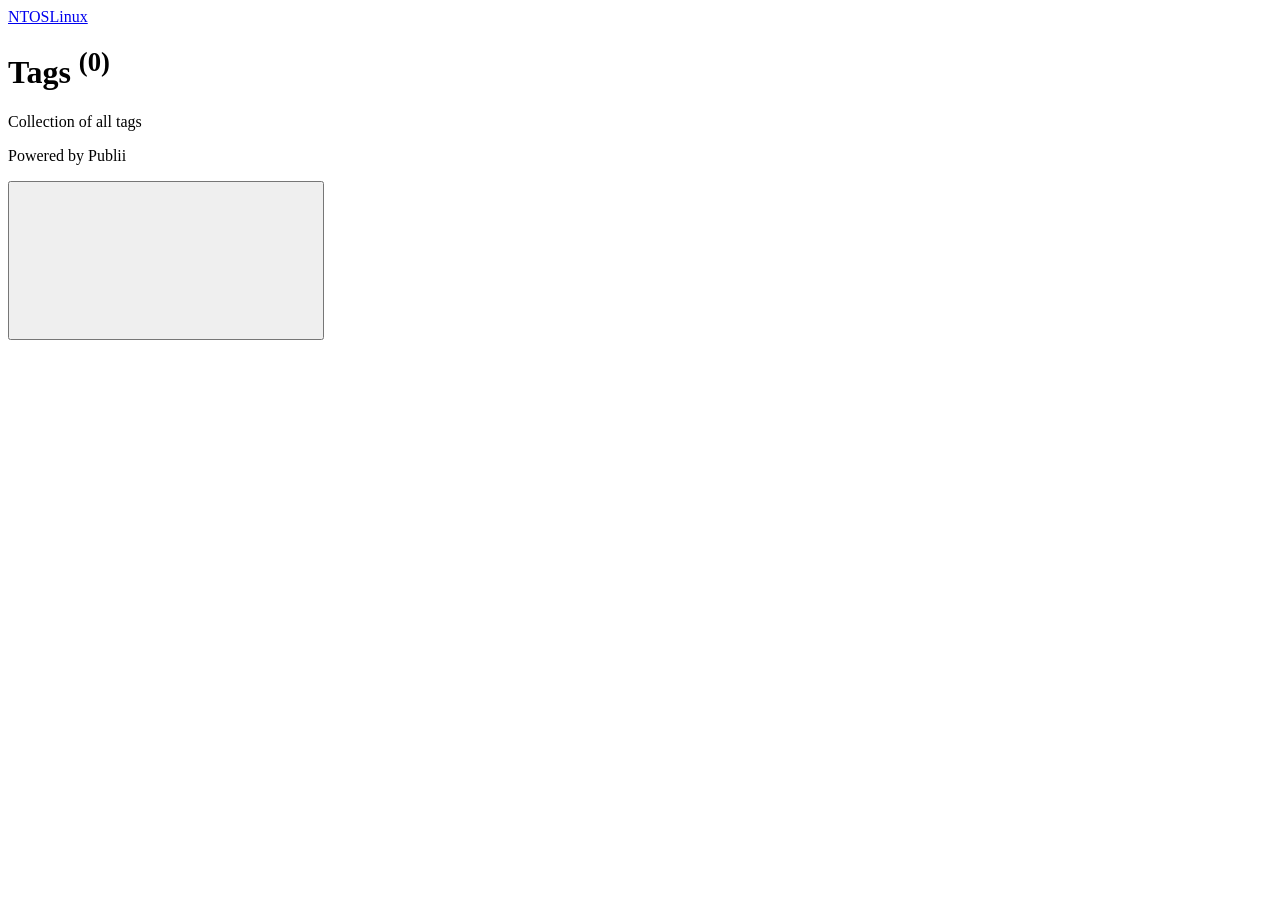
==== tags/index.html @ e85b6da8 "Updated from Publii" ====
<!DOCTYPE html><html lang="en-gb"><head><meta charset="utf-8"><meta http-equiv="X-UA-Compatible" content="IE=edge"><meta name="viewport" content="width=device-width,initial-scale=1"><title>All tags - NTOSLinux</title><meta name="robots" content="noindex, follow"><meta name="generator" content="Publii Open-Source CMS for Static Site"><link rel="alternate" type="application/atom+xml" href="https://ntoslinux.github.io/ntoslinux.github.io/feed.xml"><link rel="alternate" type="application/json" href="https://ntoslinux.github.io/ntoslinux.github.io/feed.json"><meta property="og:title" content="NTOSLinux"><meta property="og:site_name" content="NTOSLinux"><meta property="og:description" content=""><meta property="og:url" content="https://ntoslinux.github.io/ntoslinux.github.io/tags/"><meta property="og:type" content="website"><link rel="stylesheet" href="https://ntoslinux.github.io/ntoslinux.github.io/assets/css/style.css?v=f6d2066c192e85e6b34d7c87536289d4"><script type="application/ld+json">{"@context":"http://schema.org","@type":"Organization","name":"NTOSLinux","url":"https://ntoslinux.github.io/ntoslinux.github.io/"}</script></head><body><div class="site-container"><header class="top" id="js-header"><a class="logo" href="https://ntoslinux.github.io/ntoslinux.github.io/">NTOSLinux</a></header><main><div class="hero"><header class="hero__content"><div class="wrapper"><h1>Tags <sup>(0)</sup></h1><p>Collection of all tags</p></div></header></div><div class="wrapper"><ul class="feed feed--grid"></ul></div></main><footer class="footer"><div class="footer__copyright"><p>Powered by Publii</p></div><button onclick="backToTopFunction()" id="backToTop" class="footer__bttop" aria-label="Back to top" title="Back to top"><svg><use xlink:href="https://ntoslinux.github.io/ntoslinux.github.io/assets/svg/svg-map.svg#toparrow"/></svg></button></footer></div><script>window.publiiThemeMenuConfig = {    
        mobileMenuMode: 'sidebar',
        animationSpeed: 300,
        submenuWidth: 'auto',
        doubleClickTime: 500,
        mobileMenuExpandableSubmenus: true, 
        relatedContainerForOverlayMenuSelector: '.top',
   };</script><script defer="defer" src="https://ntoslinux.github.io/ntoslinux.github.io/assets/js/scripts.min.js?v=6ca8b60e6534a3888de1205e82df8528"></script><script>var images = document.querySelectorAll('img[loading]');

        for (var i = 0; i < images.length; i++) {
            if (images[i].complete) {
                images[i].classList.add('is-loaded');
            } else {
                images[i].addEventListener('load', function () {
                    this.classList.add('is-loaded');
                }, false);
            }
        }</script></body></html>
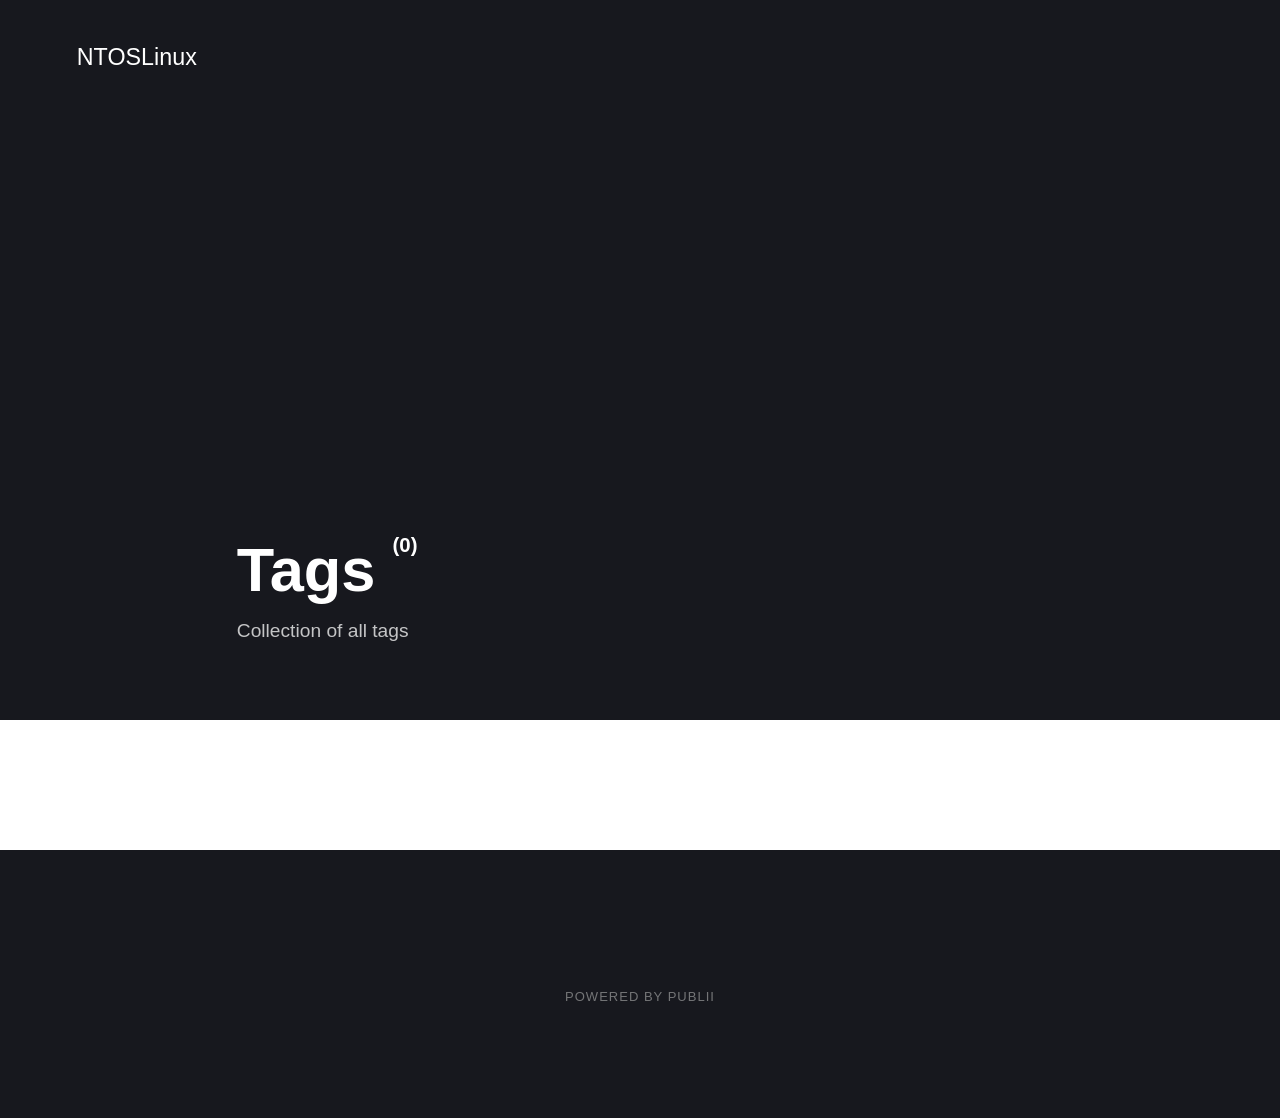
==== commit 4ed538d5: "Updated from Publii" ====
--- a/tags/index.html
+++ b/tags/index.html
@@ -1,11 +1,11 @@
-<!DOCTYPE html><html lang="en-gb"><head><meta charset="utf-8"><meta http-equiv="X-UA-Compatible" content="IE=edge"><meta name="viewport" content="width=device-width,initial-scale=1"><title>All tags - NTOSLinux</title><meta name="robots" content="noindex, follow"><meta name="generator" content="Publii Open-Source CMS for Static Site"><link rel="alternate" type="application/atom+xml" href="https://ntoslinux.github.io/ntoslinux.github.io/feed.xml"><link rel="alternate" type="application/json" href="https://ntoslinux.github.io/ntoslinux.github.io/feed.json"><meta property="og:title" content="NTOSLinux"><meta property="og:site_name" content="NTOSLinux"><meta property="og:description" content=""><meta property="og:url" content="https://ntoslinux.github.io/ntoslinux.github.io/tags/"><meta property="og:type" content="website"><link rel="stylesheet" href="https://ntoslinux.github.io/ntoslinux.github.io/assets/css/style.css?v=f6d2066c192e85e6b34d7c87536289d4"><script type="application/ld+json">{"@context":"http://schema.org","@type":"Organization","name":"NTOSLinux","url":"https://ntoslinux.github.io/ntoslinux.github.io/"}</script></head><body><div class="site-container"><header class="top" id="js-header"><a class="logo" href="https://ntoslinux.github.io/ntoslinux.github.io/">NTOSLinux</a></header><main><div class="hero"><header class="hero__content"><div class="wrapper"><h1>Tags <sup>(0)</sup></h1><p>Collection of all tags</p></div></header></div><div class="wrapper"><ul class="feed feed--grid"></ul></div></main><footer class="footer"><div class="footer__copyright"><p>Powered by Publii</p></div><button onclick="backToTopFunction()" id="backToTop" class="footer__bttop" aria-label="Back to top" title="Back to top"><svg><use xlink:href="https://ntoslinux.github.io/ntoslinux.github.io/assets/svg/svg-map.svg#toparrow"/></svg></button></footer></div><script>window.publiiThemeMenuConfig = {    
+<!DOCTYPE html><html lang="en-gb"><head><meta charset="utf-8"><meta http-equiv="X-UA-Compatible" content="IE=edge"><meta name="viewport" content="width=device-width,initial-scale=1"><title>All tags - NTOSLinux</title><meta name="robots" content="noindex, follow"><meta name="generator" content="Publii Open-Source CMS for Static Site"><link rel="alternate" type="application/atom+xml" href="https://ntoslinux.github.io/feed.xml"><link rel="alternate" type="application/json" href="https://ntoslinux.github.io/feed.json"><meta property="og:title" content="NTOSLinux"><meta property="og:site_name" content="NTOSLinux"><meta property="og:description" content=""><meta property="og:url" content="https://ntoslinux.github.io/tags/"><meta property="og:type" content="website"><link rel="stylesheet" href="https://ntoslinux.github.io/assets/css/style.css?v=f6d2066c192e85e6b34d7c87536289d4"><script type="application/ld+json">{"@context":"http://schema.org","@type":"Organization","name":"NTOSLinux","url":"https://ntoslinux.github.io/"}</script></head><body><div class="site-container"><header class="top" id="js-header"><a class="logo" href="https://ntoslinux.github.io/">NTOSLinux</a></header><main><div class="hero"><header class="hero__content"><div class="wrapper"><h1>Tags <sup>(0)</sup></h1><p>Collection of all tags</p></div></header></div><div class="wrapper"><ul class="feed feed--grid"></ul></div></main><footer class="footer"><div class="footer__copyright"><p>Powered by Publii</p></div><button onclick="backToTopFunction()" id="backToTop" class="footer__bttop" aria-label="Back to top" title="Back to top"><svg><use xlink:href="https://ntoslinux.github.io/assets/svg/svg-map.svg#toparrow"/></svg></button></footer></div><script>window.publiiThemeMenuConfig = {    
         mobileMenuMode: 'sidebar',
         animationSpeed: 300,
         submenuWidth: 'auto',
         doubleClickTime: 500,
         mobileMenuExpandableSubmenus: true, 
         relatedContainerForOverlayMenuSelector: '.top',
-   };</script><script defer="defer" src="https://ntoslinux.github.io/ntoslinux.github.io/assets/js/scripts.min.js?v=6ca8b60e6534a3888de1205e82df8528"></script><script>var images = document.querySelectorAll('img[loading]');
+   };</script><script defer="defer" src="https://ntoslinux.github.io/assets/js/scripts.min.js?v=6ca8b60e6534a3888de1205e82df8528"></script><script>var images = document.querySelectorAll('img[loading]');
 
         for (var i = 0; i < images.length; i++) {
             if (images[i].complete) {
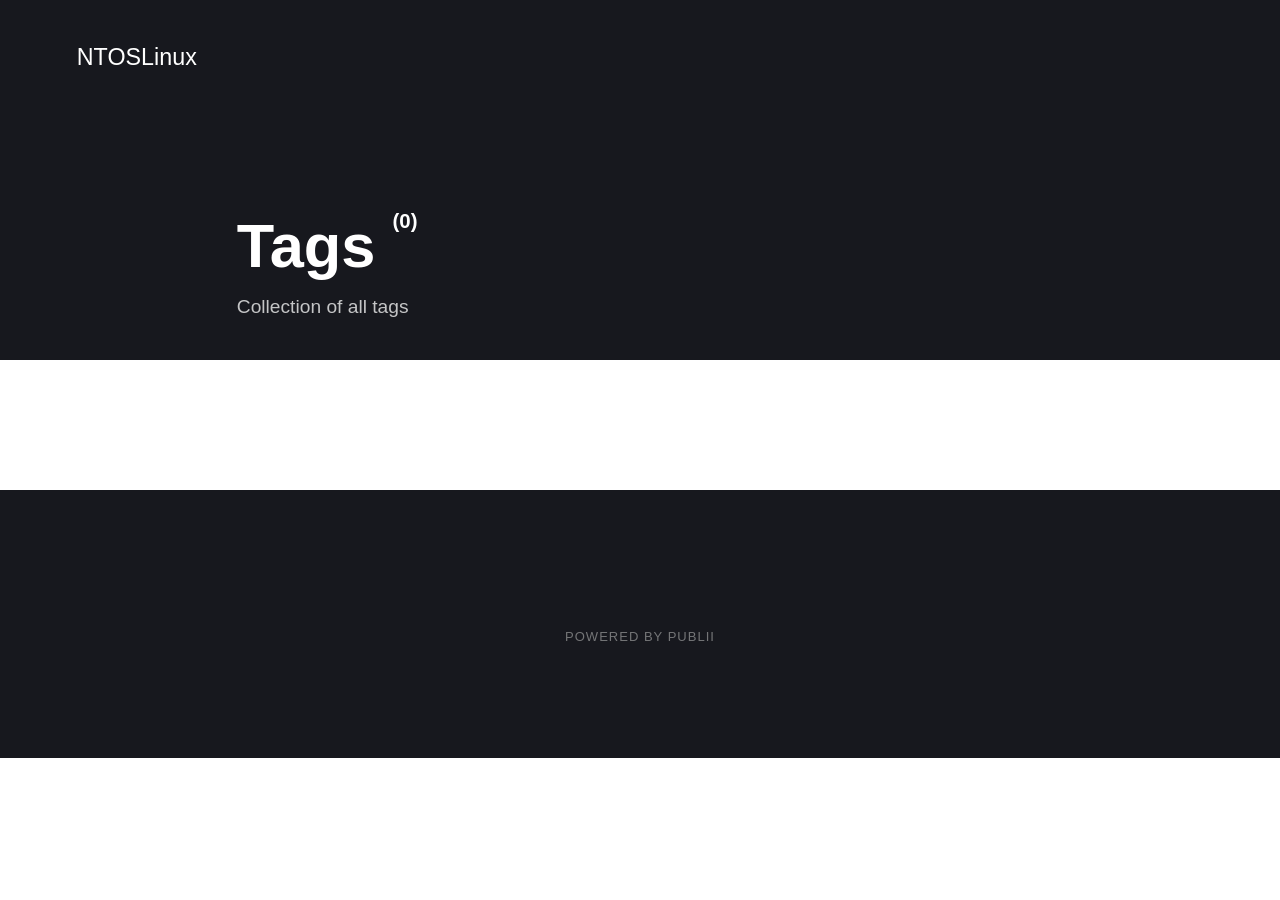
==== commit acd64022: "Updated from Publii" ====
--- a/tags/index.html
+++ b/tags/index.html
@@ -1,4 +1,4 @@
-<!DOCTYPE html><html lang="en-gb"><head><meta charset="utf-8"><meta http-equiv="X-UA-Compatible" content="IE=edge"><meta name="viewport" content="width=device-width,initial-scale=1"><title>All tags - NTOSLinux</title><meta name="robots" content="noindex, follow"><meta name="generator" content="Publii Open-Source CMS for Static Site"><link rel="alternate" type="application/atom+xml" href="https://ntoslinux.github.io/feed.xml"><link rel="alternate" type="application/json" href="https://ntoslinux.github.io/feed.json"><meta property="og:title" content="NTOSLinux"><meta property="og:site_name" content="NTOSLinux"><meta property="og:description" content=""><meta property="og:url" content="https://ntoslinux.github.io/tags/"><meta property="og:type" content="website"><link rel="stylesheet" href="https://ntoslinux.github.io/assets/css/style.css?v=f6d2066c192e85e6b34d7c87536289d4"><script type="application/ld+json">{"@context":"http://schema.org","@type":"Organization","name":"NTOSLinux","url":"https://ntoslinux.github.io/"}</script></head><body><div class="site-container"><header class="top" id="js-header"><a class="logo" href="https://ntoslinux.github.io/">NTOSLinux</a></header><main><div class="hero"><header class="hero__content"><div class="wrapper"><h1>Tags <sup>(0)</sup></h1><p>Collection of all tags</p></div></header></div><div class="wrapper"><ul class="feed feed--grid"></ul></div></main><footer class="footer"><div class="footer__copyright"><p>Powered by Publii</p></div><button onclick="backToTopFunction()" id="backToTop" class="footer__bttop" aria-label="Back to top" title="Back to top"><svg><use xlink:href="https://ntoslinux.github.io/assets/svg/svg-map.svg#toparrow"/></svg></button></footer></div><script>window.publiiThemeMenuConfig = {    
+<!DOCTYPE html><html lang="en-gb"><head><meta charset="utf-8"><meta http-equiv="X-UA-Compatible" content="IE=edge"><meta name="viewport" content="width=device-width,initial-scale=1"><title>All tags - NTOSLinux</title><meta name="robots" content="noindex, follow"><meta name="generator" content="Publii Open-Source CMS for Static Site"><link rel="alternate" type="application/atom+xml" href="https://ntoslinux.github.io/feed.xml"><link rel="alternate" type="application/json" href="https://ntoslinux.github.io/feed.json"><meta property="og:title" content="NTOSLinux"><meta property="og:site_name" content="NTOSLinux"><meta property="og:description" content=""><meta property="og:url" content="https://ntoslinux.github.io/tags/"><meta property="og:type" content="website"><link rel="stylesheet" href="https://ntoslinux.github.io/assets/css/style.css?v=cf2d3612cd53a516b9a3b734d9457e17"><script type="application/ld+json">{"@context":"http://schema.org","@type":"Organization","name":"NTOSLinux","url":"https://ntoslinux.github.io/"}</script></head><body><div class="site-container"><header class="top" id="js-header"><a class="logo" href="https://ntoslinux.github.io/">NTOSLinux</a></header><main><div class="hero"><header class="hero__content"><div class="wrapper"><h1>Tags <sup>(0)</sup></h1><p>Collection of all tags</p></div></header></div><div class="wrapper"><ul class="feed feed--grid"></ul></div></main><footer class="footer"><div class="footer__copyright"><p>Powered by Publii</p></div><button onclick="backToTopFunction()" id="backToTop" class="footer__bttop" aria-label="Back to top" title="Back to top"><svg><use xlink:href="https://ntoslinux.github.io/assets/svg/svg-map.svg#toparrow"/></svg></button></footer></div><script>window.publiiThemeMenuConfig = {    
         mobileMenuMode: 'sidebar',
         animationSpeed: 300,
         submenuWidth: 'auto',
